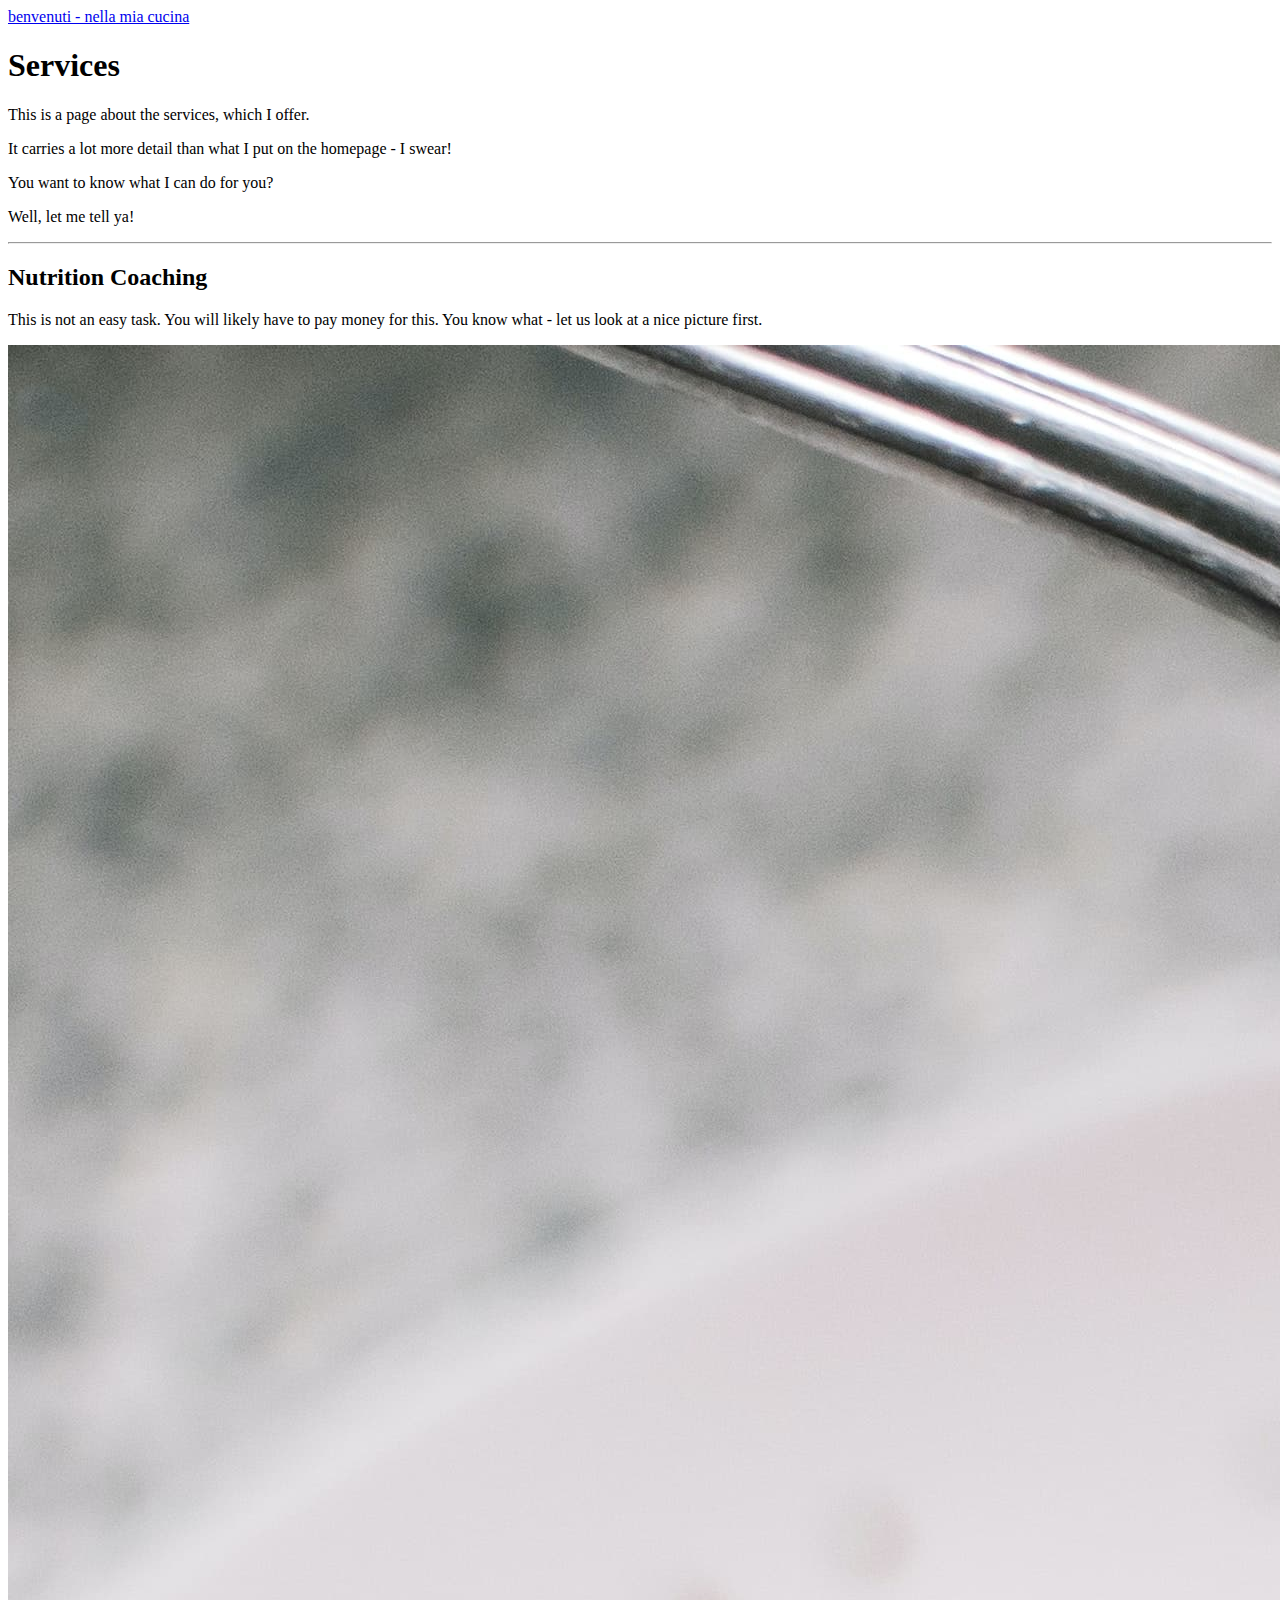
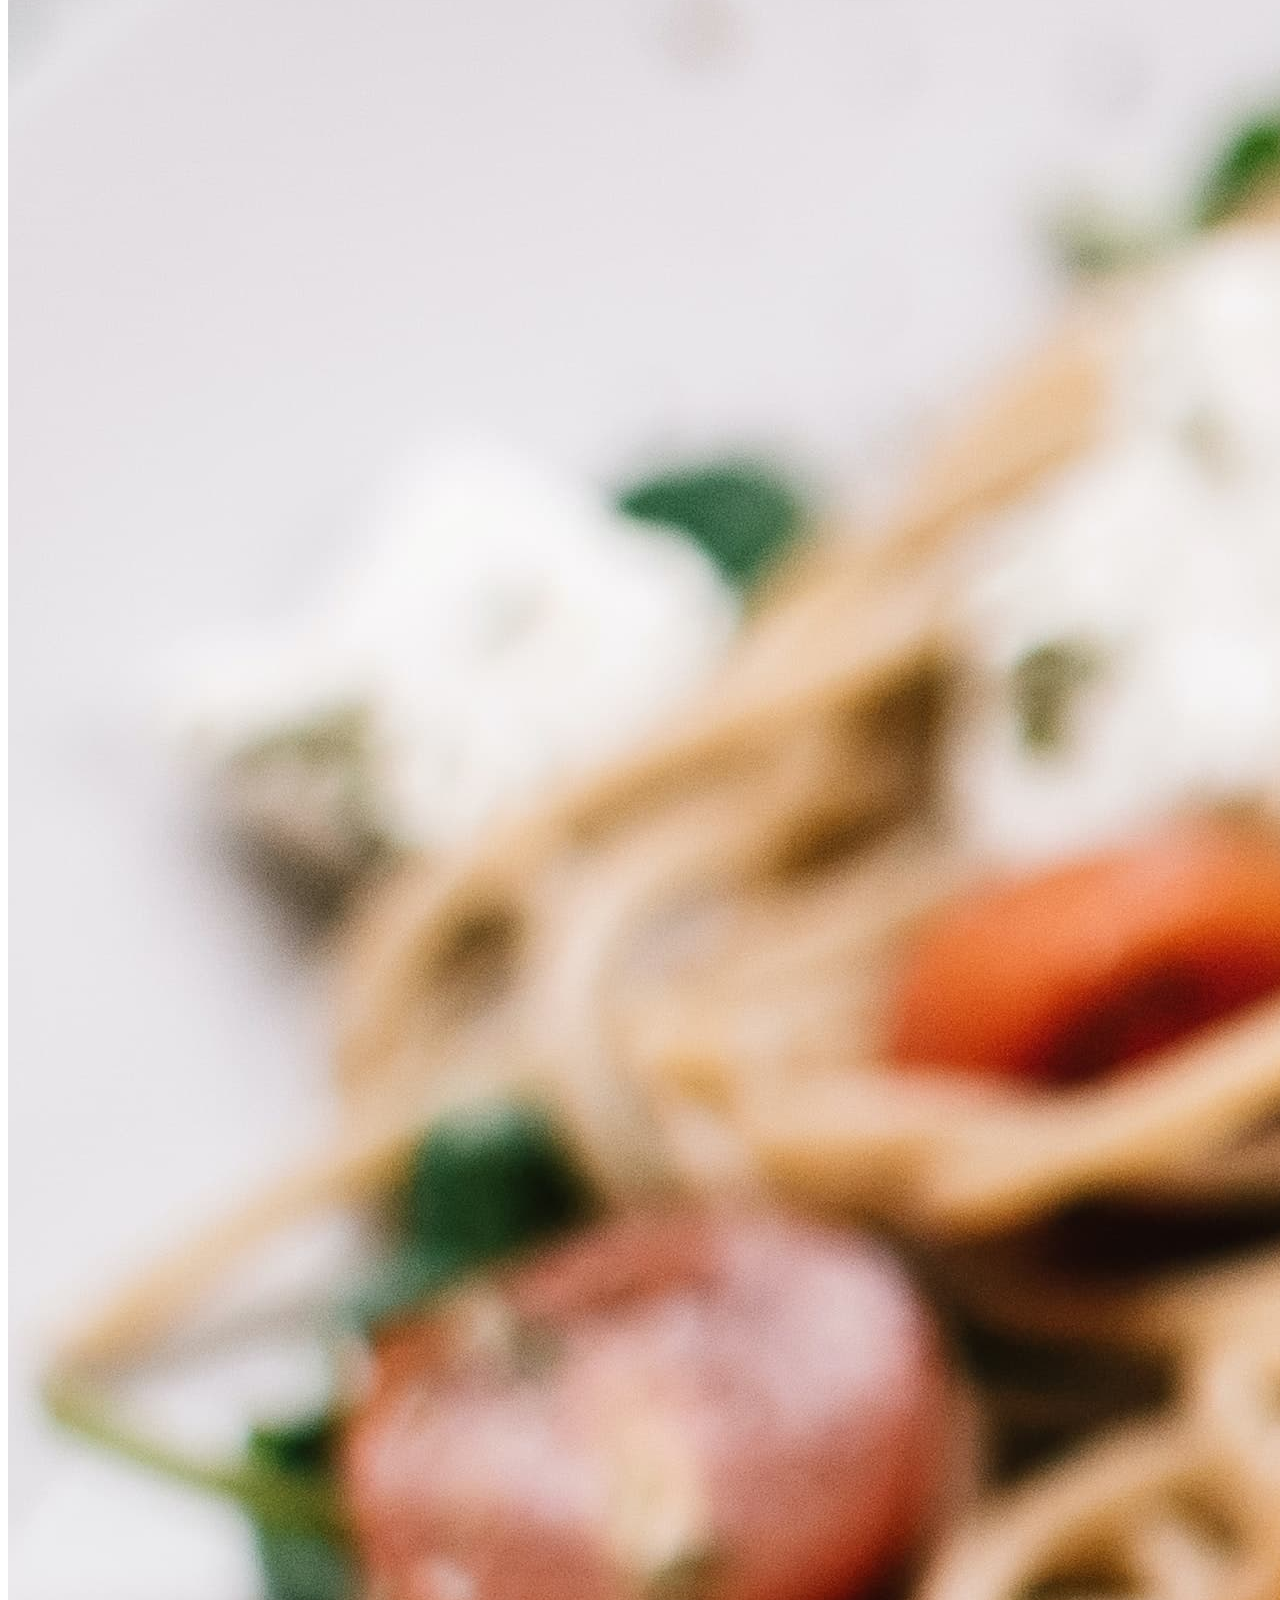
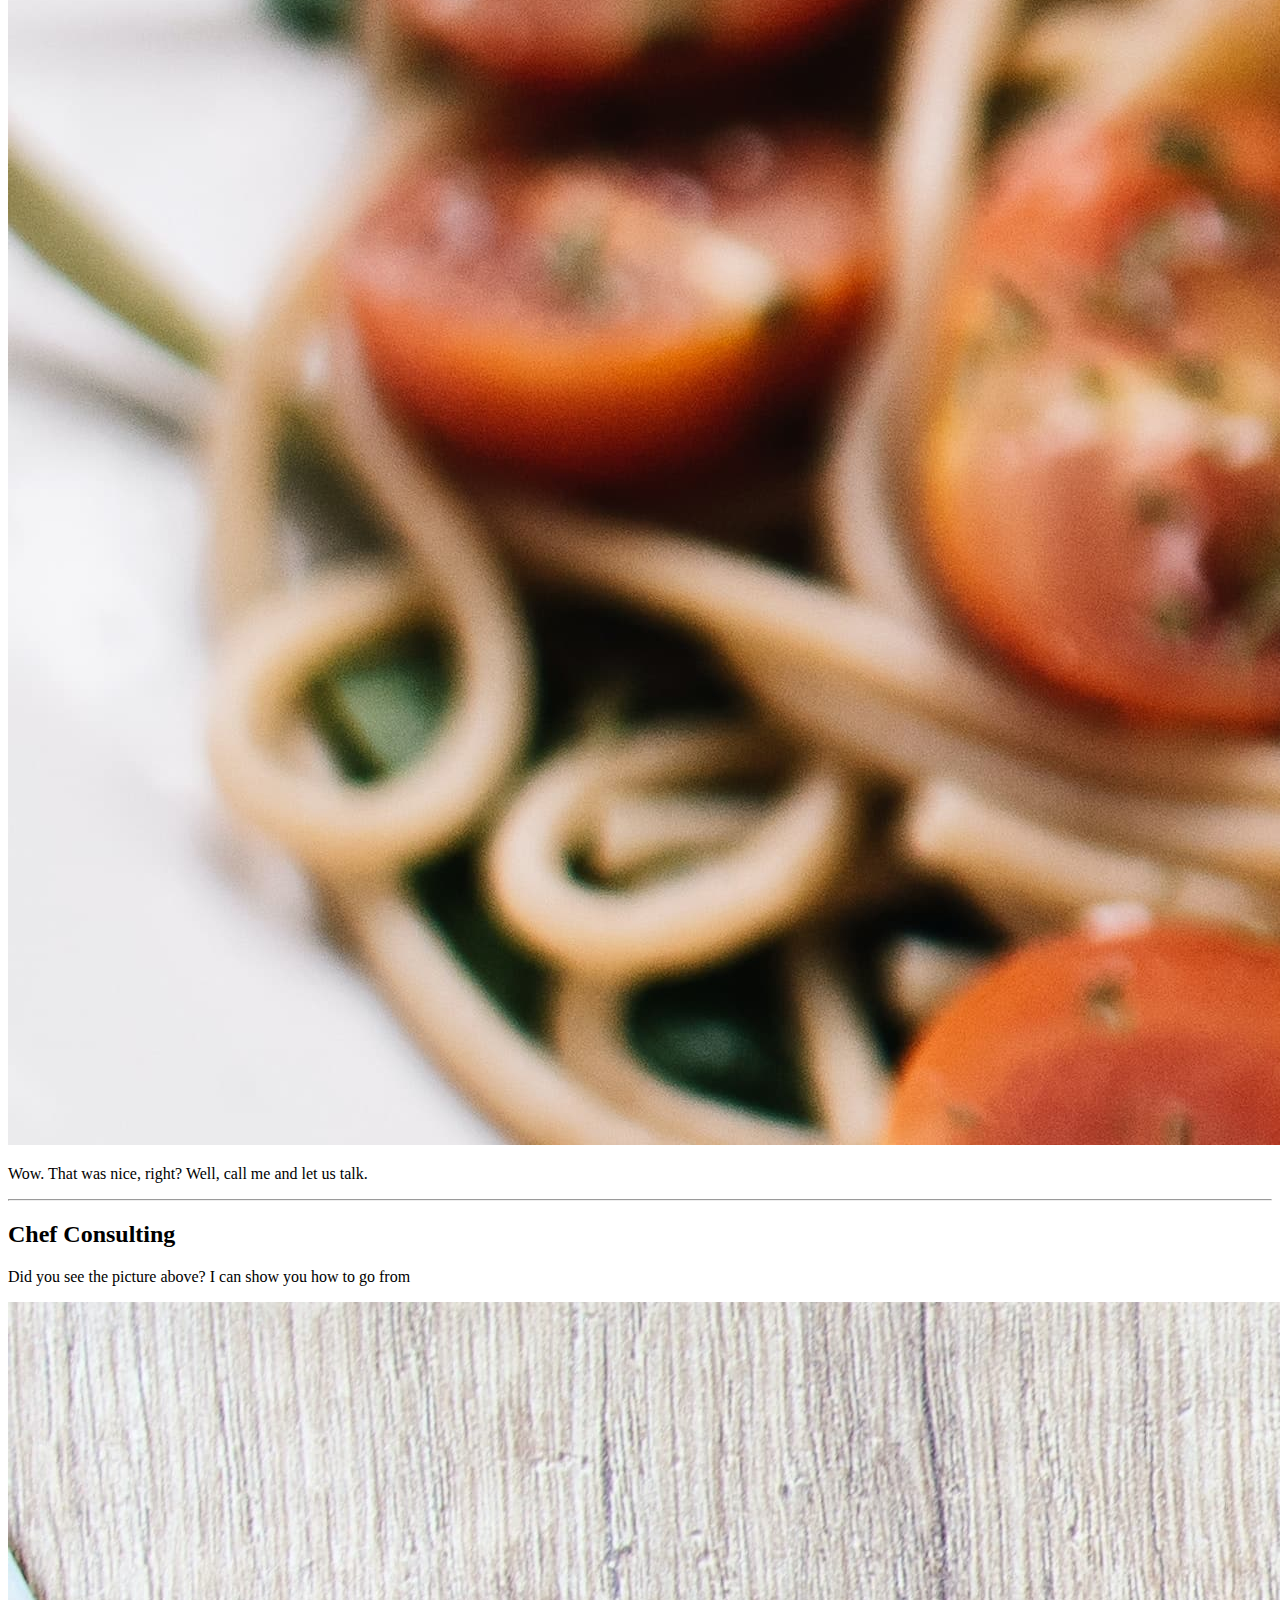
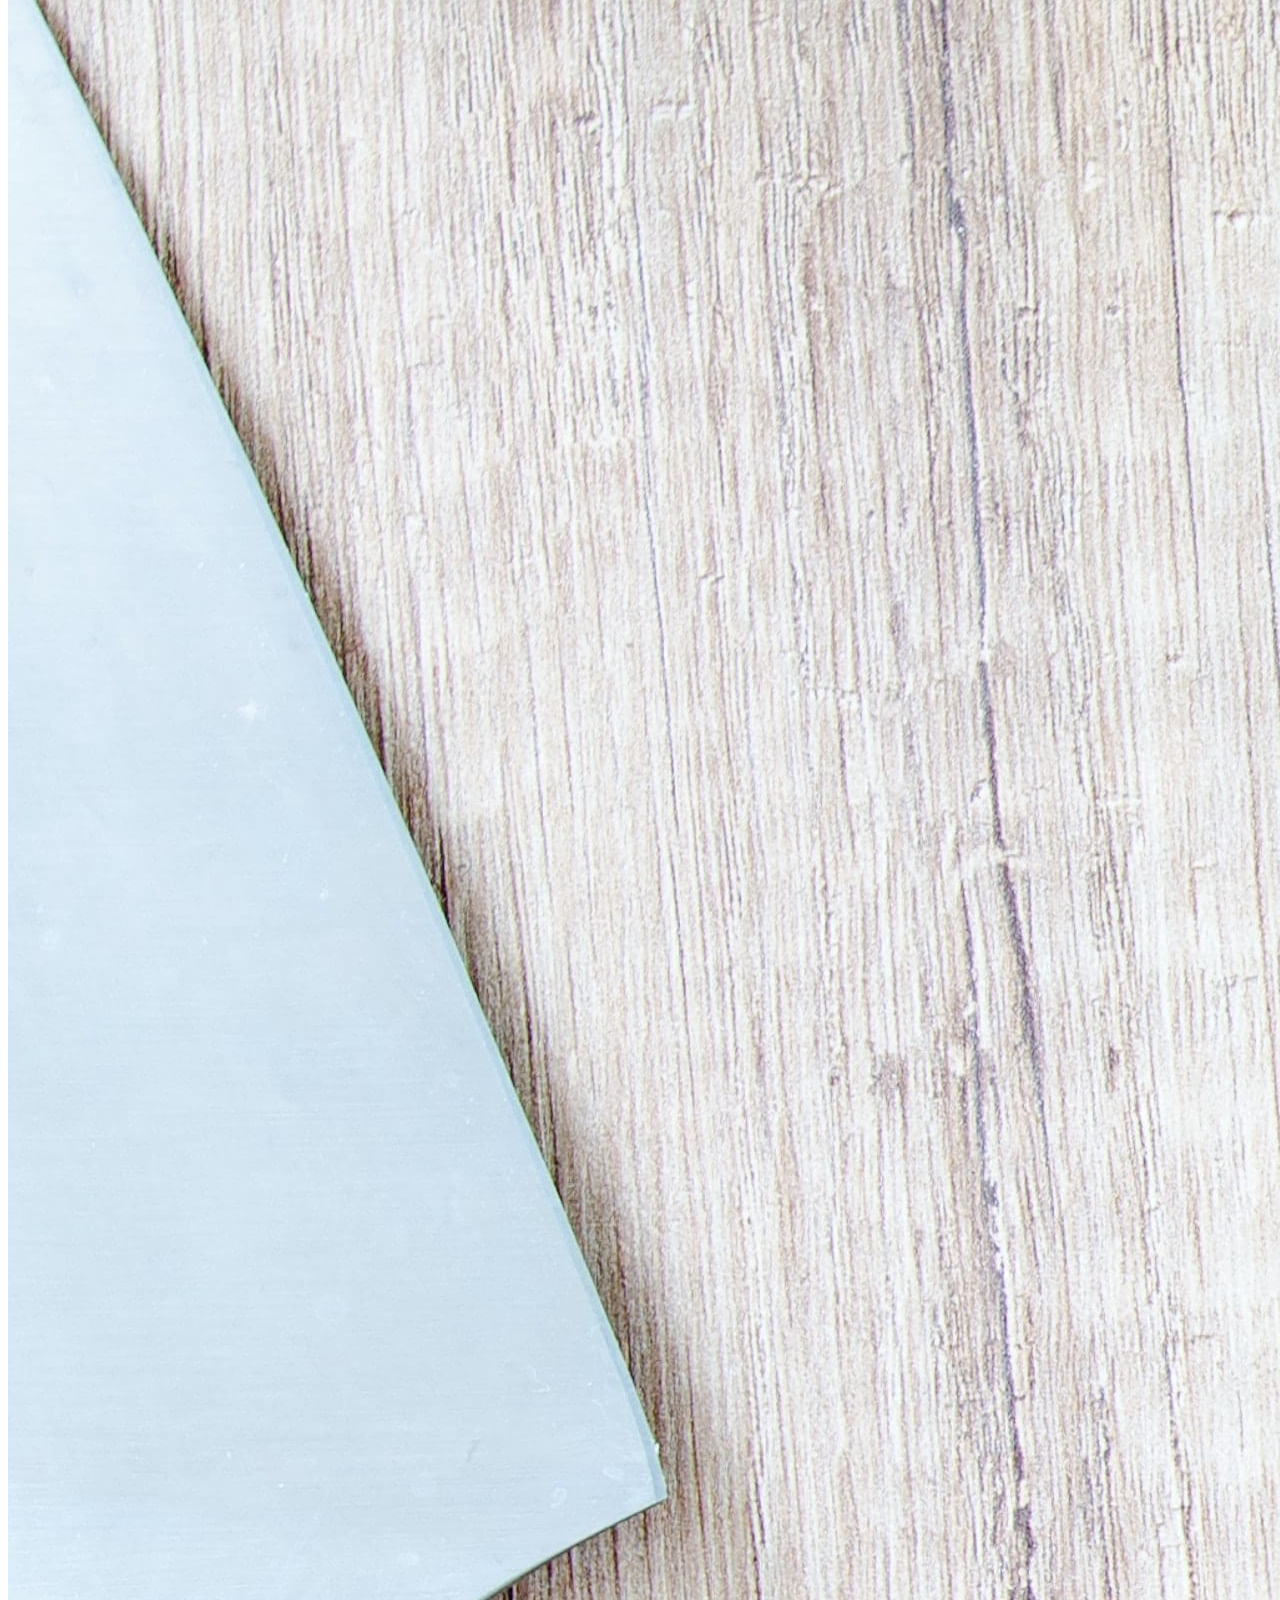
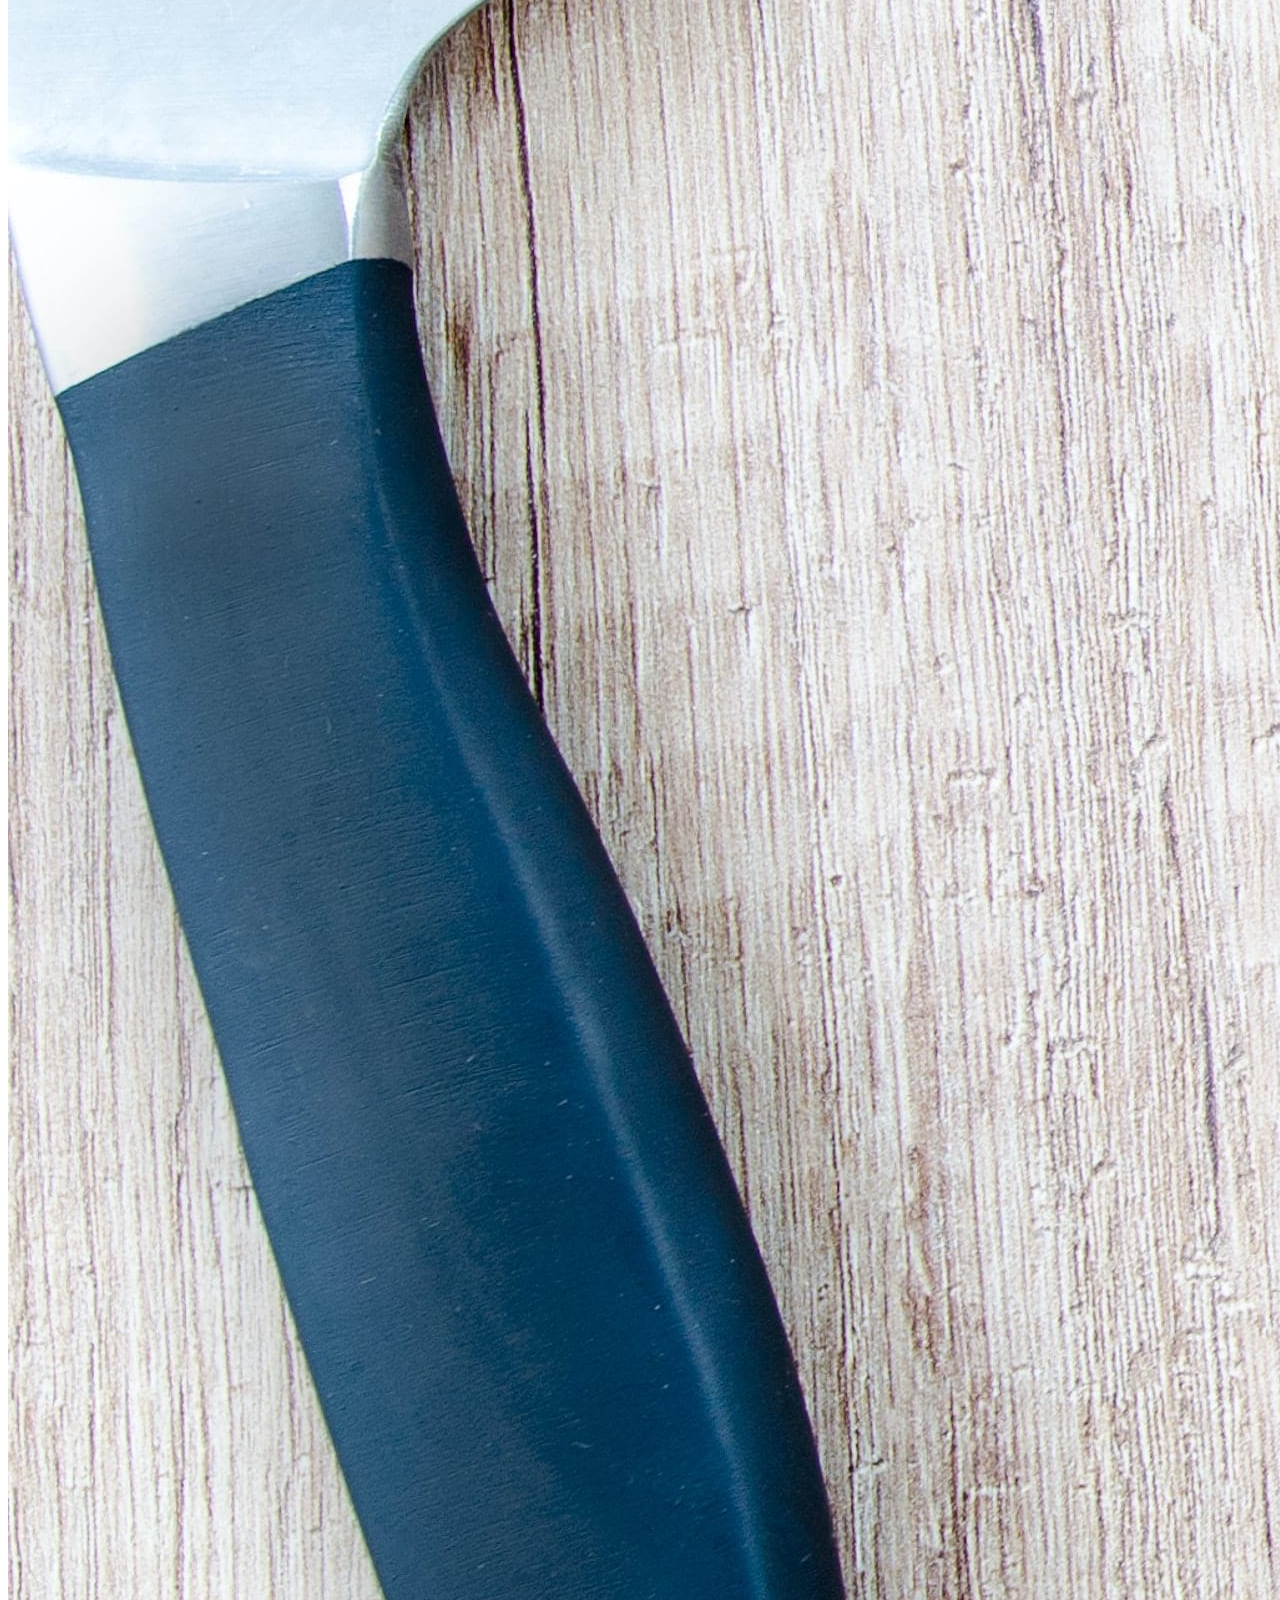
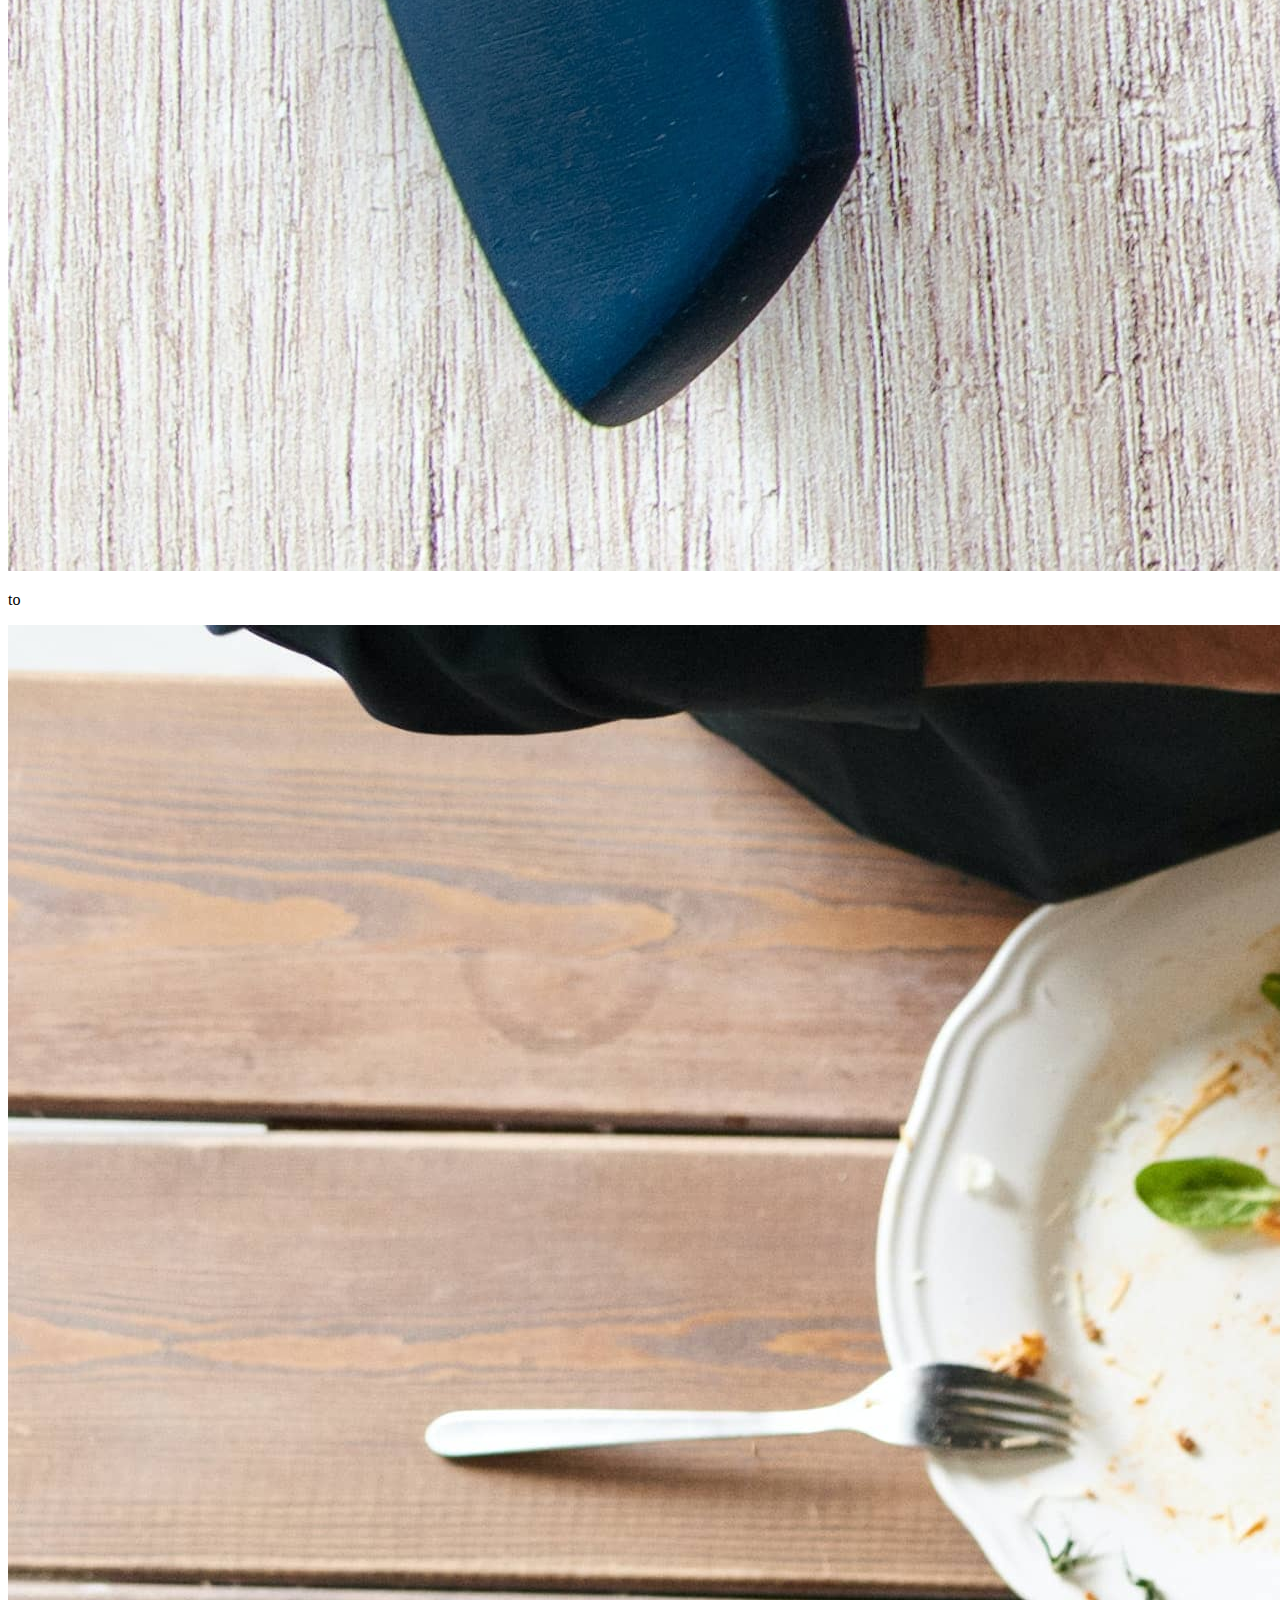
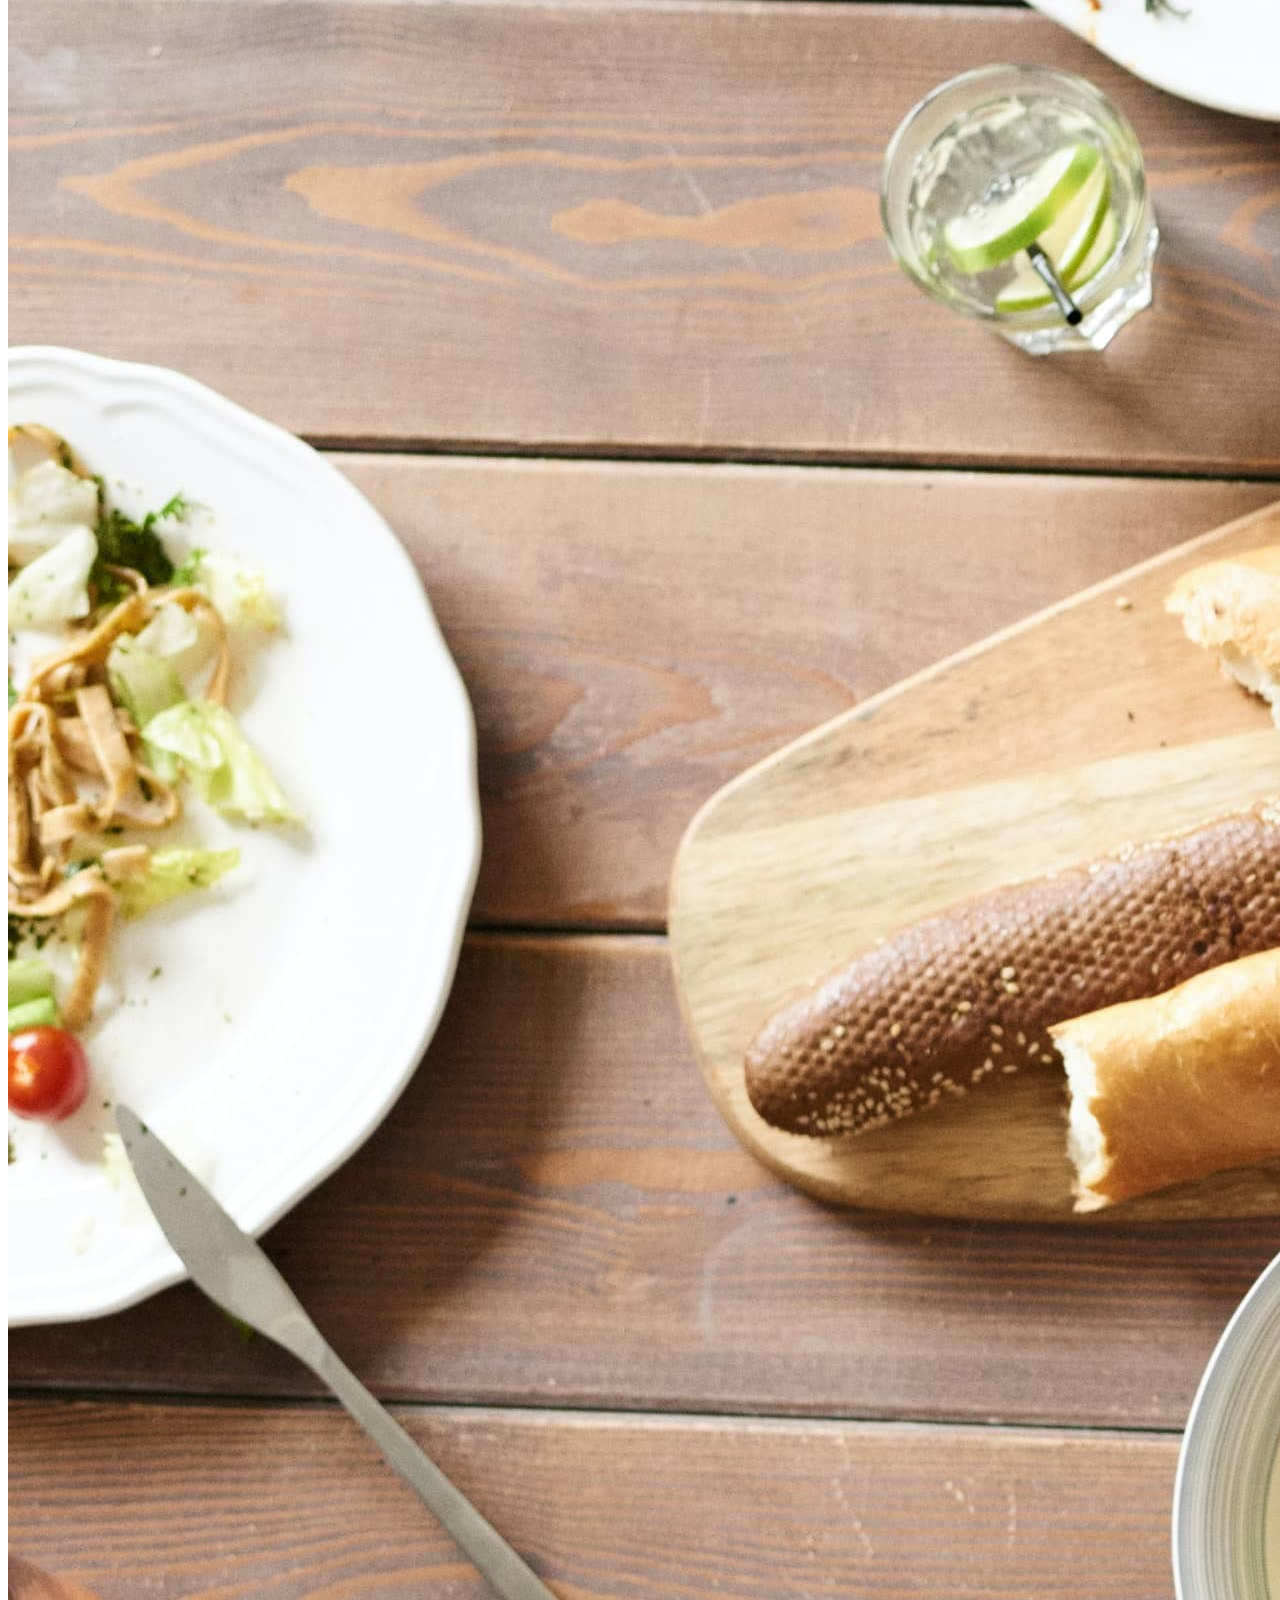
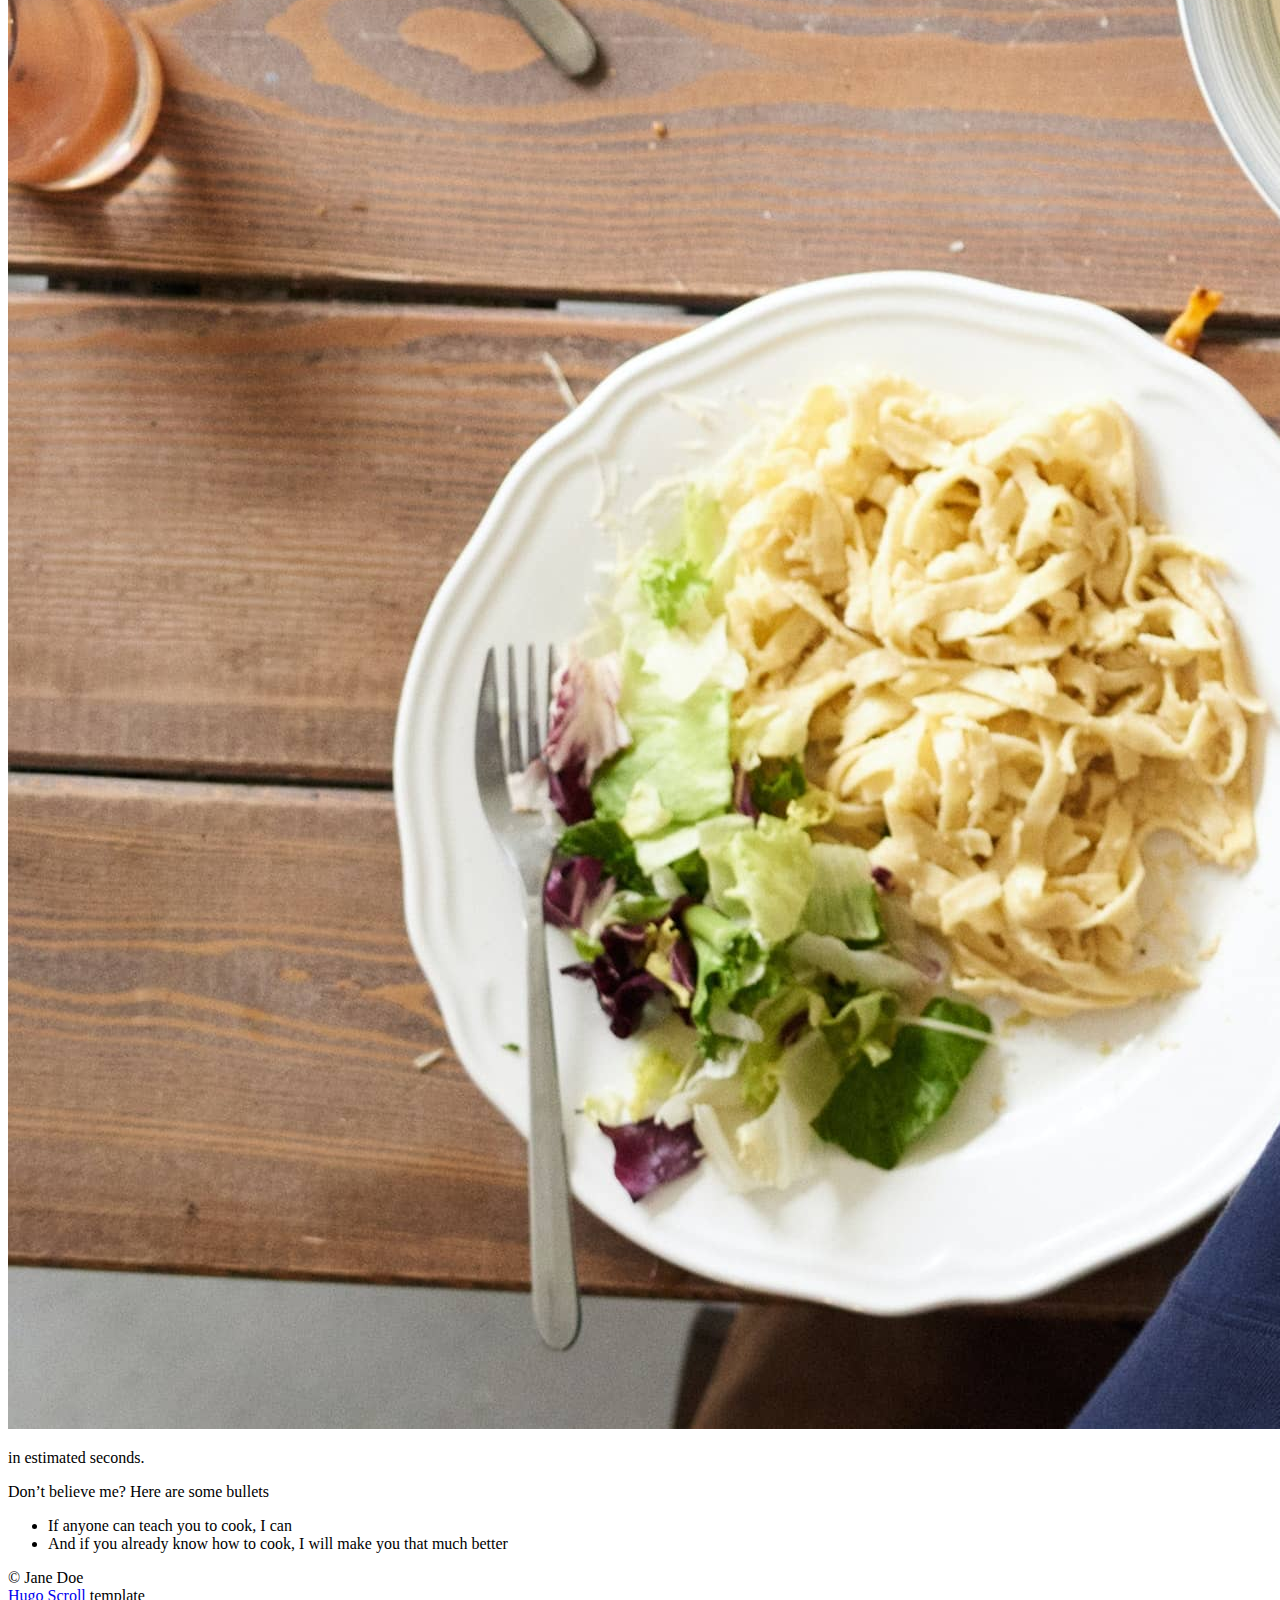
==== docs/services/index.html @ 4bbaf8e1 "caricamento sito" ====
<!DOCTYPE html>
<html lang="en"><meta http-equiv="Content-Type" content="text/html; charset=UTF-8" />
<meta http-equiv="X-UA-Compatible" content="IE=edge,chrome=1" />

<title>Services</title>


  <link rel="shortcut icon" href="https://Raikardmc27.github.io/images/favicon.png" type="image/png"
/>


  <meta name="description" content="riccardomc"
/>

  <meta name="keywords" content="some, keywords, for, seo, you, know, google, duckduckgo, and, such"
/>
<meta name="referrer" content="no-referrer-when-downgrade" />

<meta name="HandheldFriendly" content="True" />
<meta name="MobileOptimized" content="320" />
<meta name="viewport" content="width=device-width, initial-scale=1.0" />









<link rel="stylesheet" href="https://Raikardmc27.github.io/css/style.min.5ccd3a13b5cb36174e20eca8dcaa46ead9b95f25b0ba51b4f093e380d809a457.css" type="text/css" integrity="sha256-XM06E7XLNhdOIOyo3KpG6tm5XyWwulG08JPjgNgJpFc=" />

<meta property="og:title" content="Services" />
<meta property="og:description" content="This is a page about the services, which I offer.
It carries a lot more detail than what I put on the homepage - I swear!
You want to know what I can do for you?
Well, let me tell ya!
Nutrition Coaching This is not an easy task. You will likely have to pay money for this. You know what - let us look at a nice picture first." />
<meta property="og:type" content="article" />
<meta property="og:url" content="https://Raikardmc27.github.io/services/" /><meta property="og:image" content="https://Raikardmc27.github.io/images/cover-image.jpg"/><meta property="article:section" content="" />

<meta property="og:site_name" content="riccardomc" />

<meta name="twitter:card" content="summary_large_image"/>
<meta name="twitter:image" content="https://Raikardmc27.github.io/images/cover-image.jpg"/>

<meta name="twitter:title" content="Services"/>
<meta name="twitter:description" content="This is a page about the services, which I offer.
It carries a lot more detail than what I put on the homepage - I swear!
You want to know what I can do for you?
Well, let me tell ya!
Nutrition Coaching This is not an easy task. You will likely have to pay money for this. You know what - let us look at a nice picture first."/>

<meta itemprop="name" content="Services">
<meta itemprop="description" content="This is a page about the services, which I offer.
It carries a lot more detail than what I put on the homepage - I swear!
You want to know what I can do for you?
Well, let me tell ya!
Nutrition Coaching This is not an easy task. You will likely have to pay money for this. You know what - let us look at a nice picture first.">

<meta itemprop="wordCount" content="133"><meta itemprop="image" content="https://Raikardmc27.github.io/images/cover-image.jpg"/>
<meta itemprop="keywords" content="" />














<link
  rel="apple-touch-icon"
  sizes="180x180"
  href="https://Raikardmc27.github.io/images/apple-touch-icon.png"
/>
<link
  rel="icon"
  type="image/png"
  sizes="32x32"
  href="https://Raikardmc27.github.io/images/favicon-32x32.png"
/>
<link
  rel="icon"
  type="image/png"
  sizes="16x16"
  href="https://Raikardmc27.github.io/images/favicon-16x16.png"
/>
<body>
  <main class="content page-template page-">
    <article class="post page">
      <header class="post-header">
        <a id="blog-logo" href="/"><i class="fa fa-chevron-left" aria-hidden="true"></i> benvenuti - nella mia cucina </a>
      </header>
      <h1 class="post-title">Services</h1>
      <section class="post-content">
        <p>This is a page about the services, which I offer.</p>
<p>It carries a lot more detail than what I put on the homepage - I swear!</p>
<p>You want to know what I can do for you?</p>
<p>Well, let me tell ya!</p>
<hr>
<h2 id="nutrition-coaching">Nutrition Coaching</h2>
<p>This is not an easy task. You will likely have to pay money for this. You know what - let us look at a nice picture first.</p>
<p><img src="../images/selective-focus-photography-of-pasta-with-tomato-and-basil-1279330.jpg" alt="Nice picture to make you pay me ;-)"></p>
<p>Wow. That was nice, right? Well, call me and let us talk.</p>
<hr>
<h2 id="chef-consulting">Chef Consulting</h2>
<p>Did you see the picture above? I can show you how to go from</p>
<p><img src="../images/board-bunch-cooking-food-349609.jpg" alt="Let us get started on a clean slate"></p>
<p>to</p>
<p><img src="../images/woman-pouring-juice-on-glass-3184192.jpg" alt="Let us get started on a clean slate"></p>
<p>in estimated seconds.</p>
<p>Don&rsquo;t believe me? Here are some bullets</p>
<ul>
<li>If anyone can teach you to cook, I can</li>
<li>And if you already know how to cook, I will make you that much better</li>
</ul>

      </section>
    </article>
  </main>
<footer class="site-footer">
  <div class="inner">
    
      <section class="copyright">© Jane Doe</section>
    

    
      <section>
        <a href="https://themes.gohugo.io/hugo-scroll/" target="_blank" rel="noopener">Hugo Scroll</a> template
      </section>
    

    
  </div>
</footer>


    

    
    
    
    
    

    <script src="https://Raikardmc27.github.io/js/script.min.eefe6f5124951a7a838cc94e840719fe9cdaca172ddc50724643ba32fd20bda9.js" integrity="sha256-7v5vUSSVGnqDjMlOhAcZ/pzayhct3FByRkO6Mv0gvak=" ></script>

    
    <script>cssVars();</script>

    
</body>
</html>
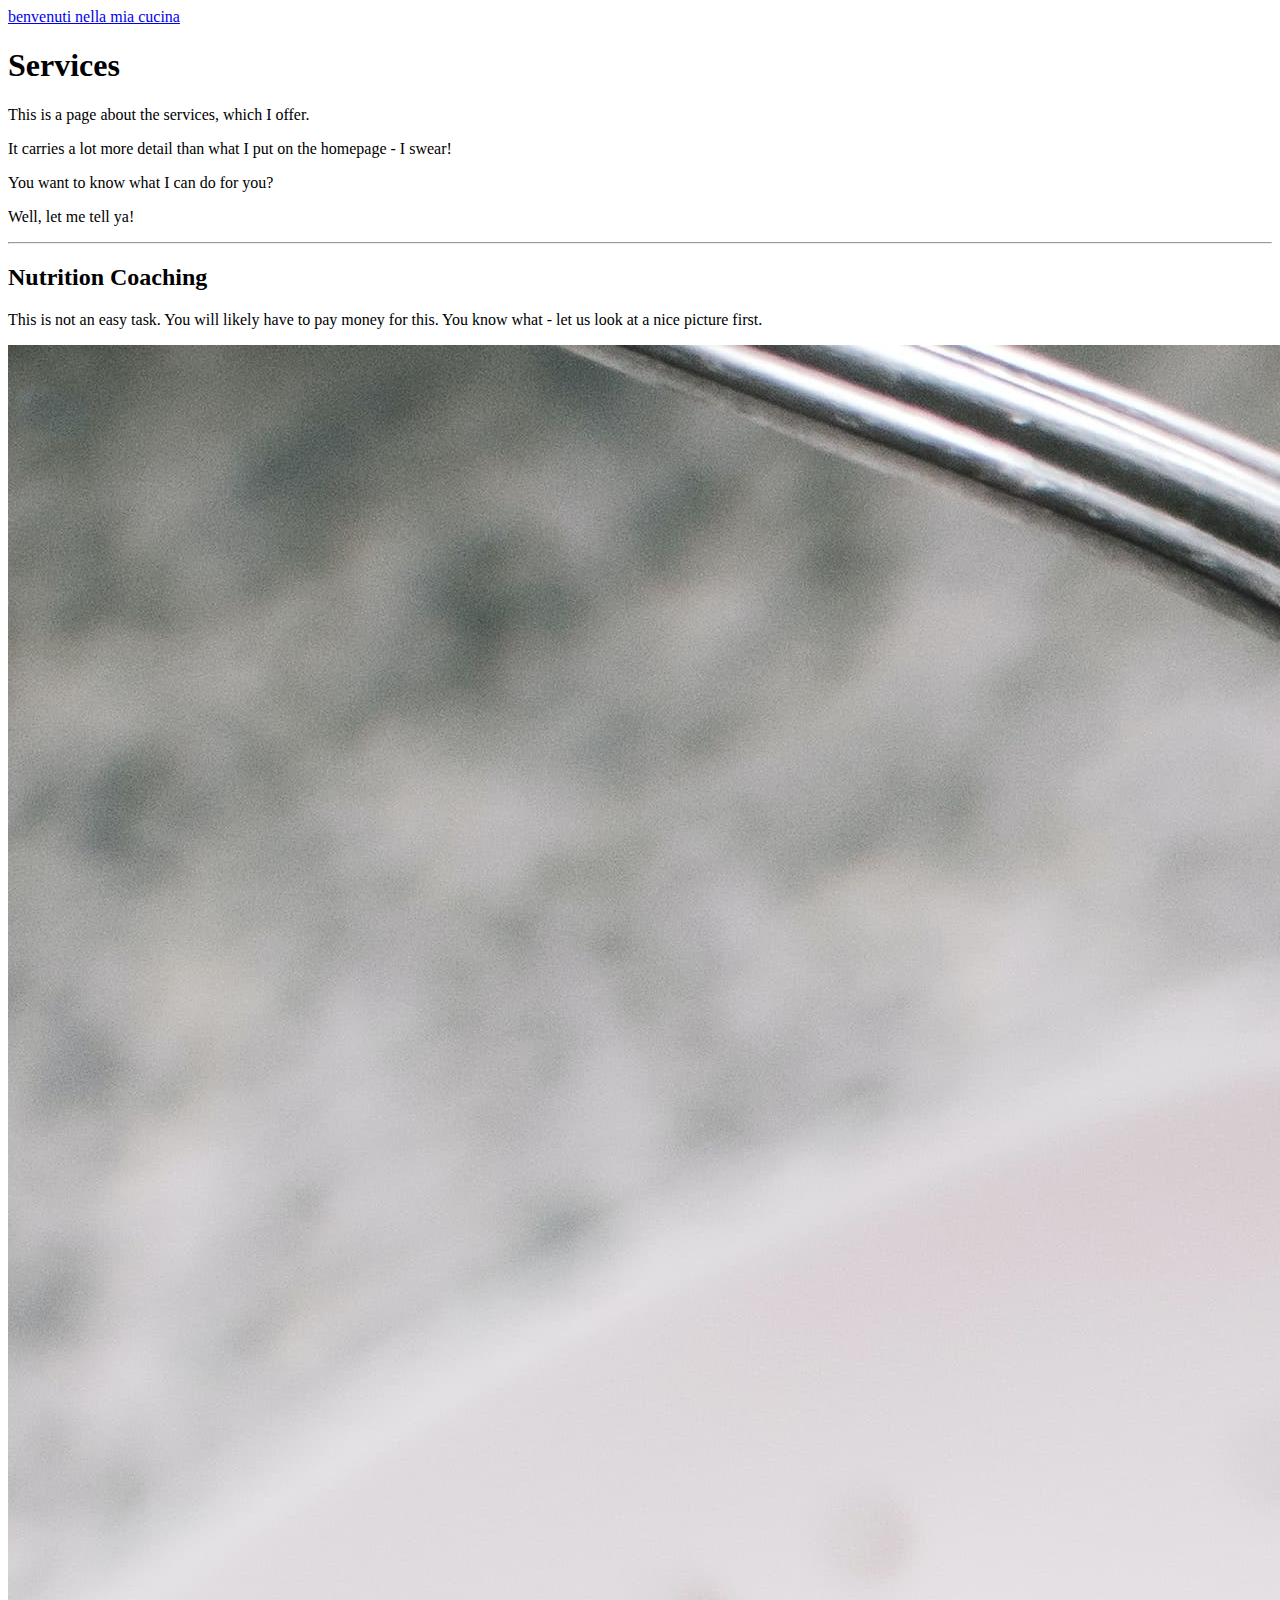
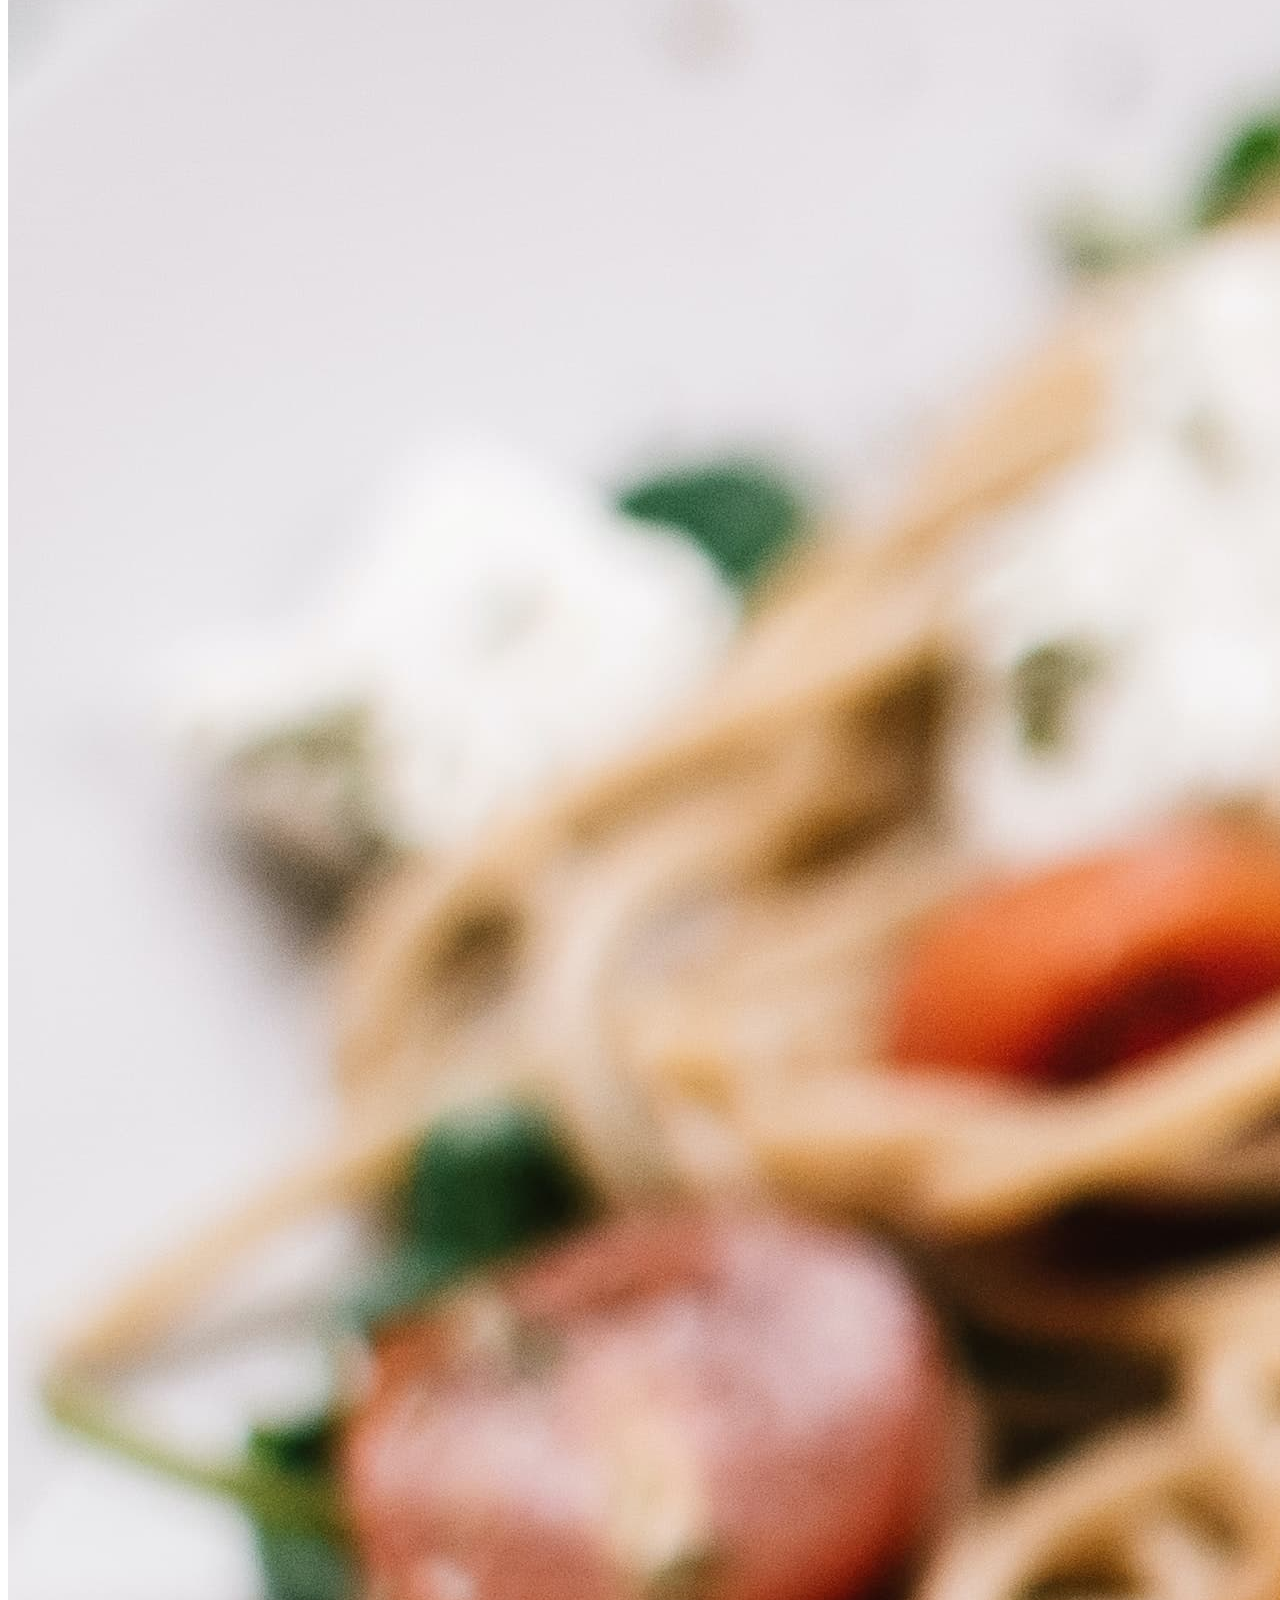
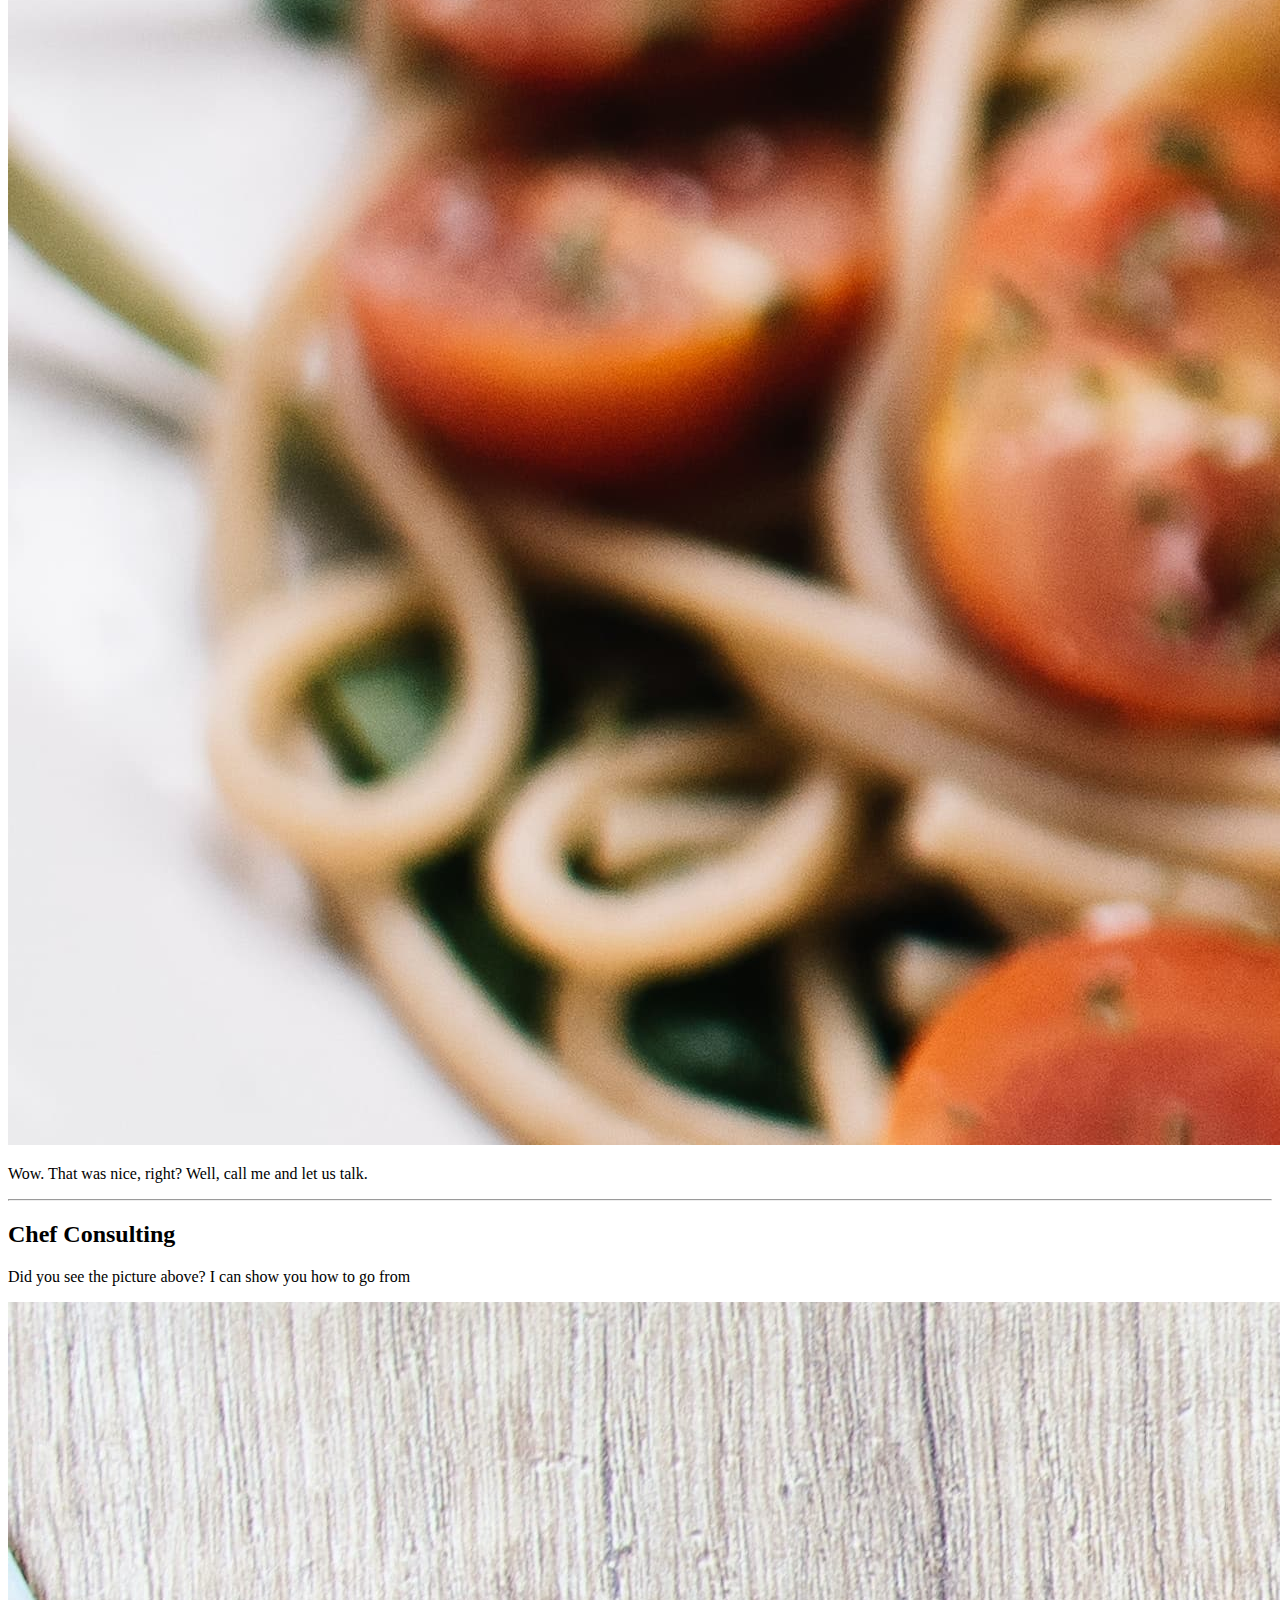
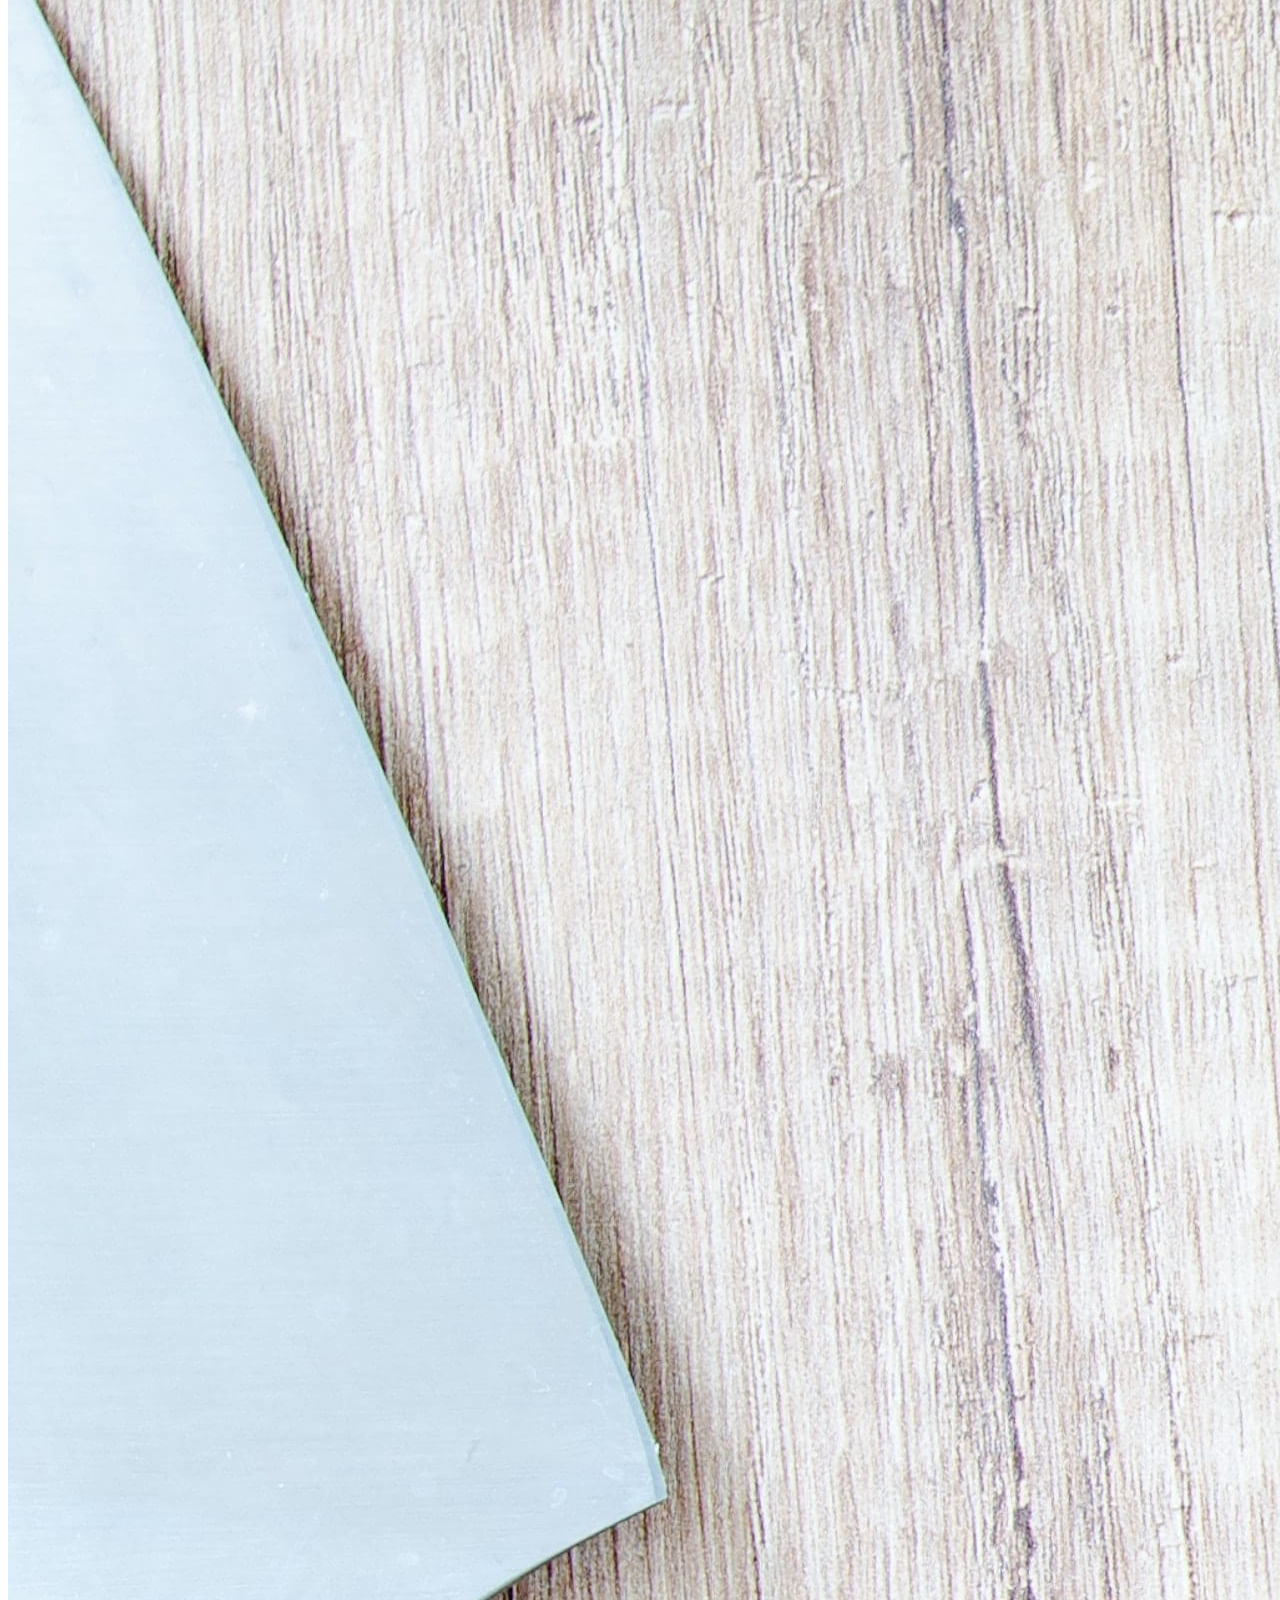
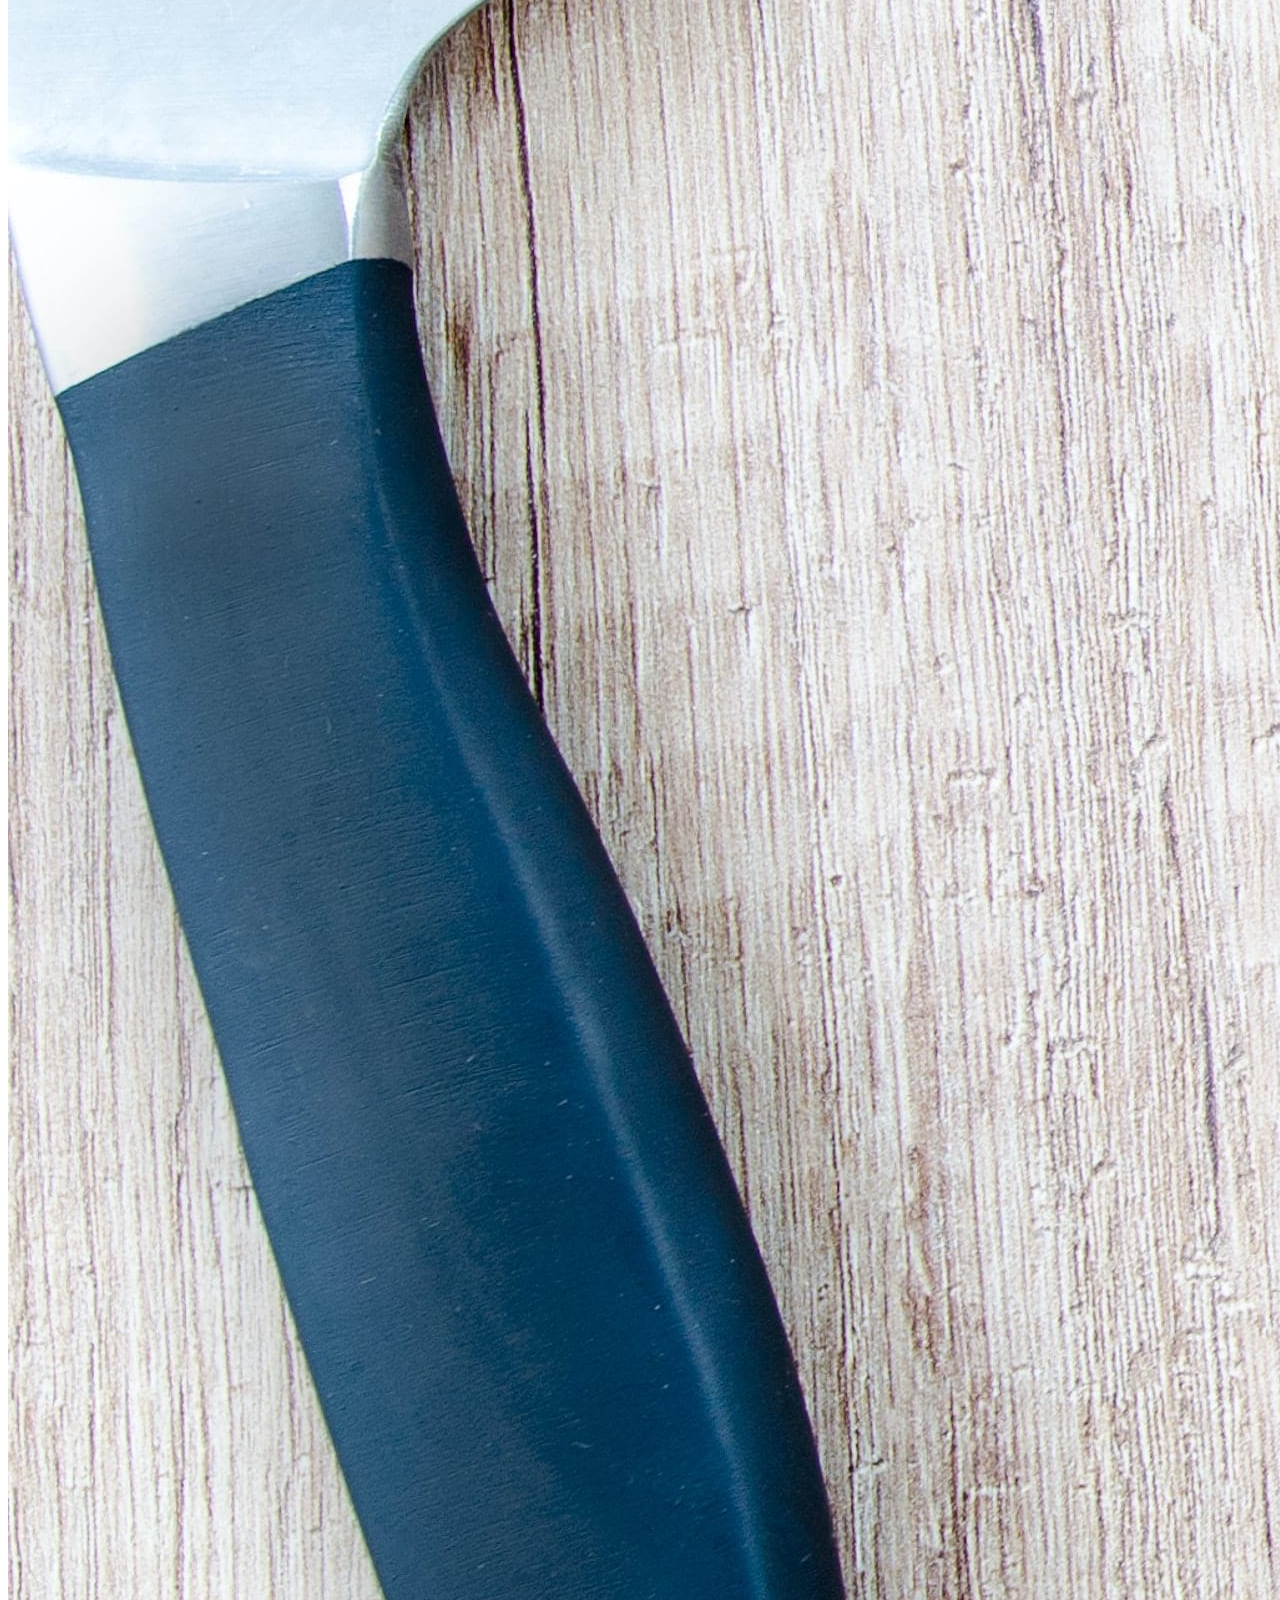
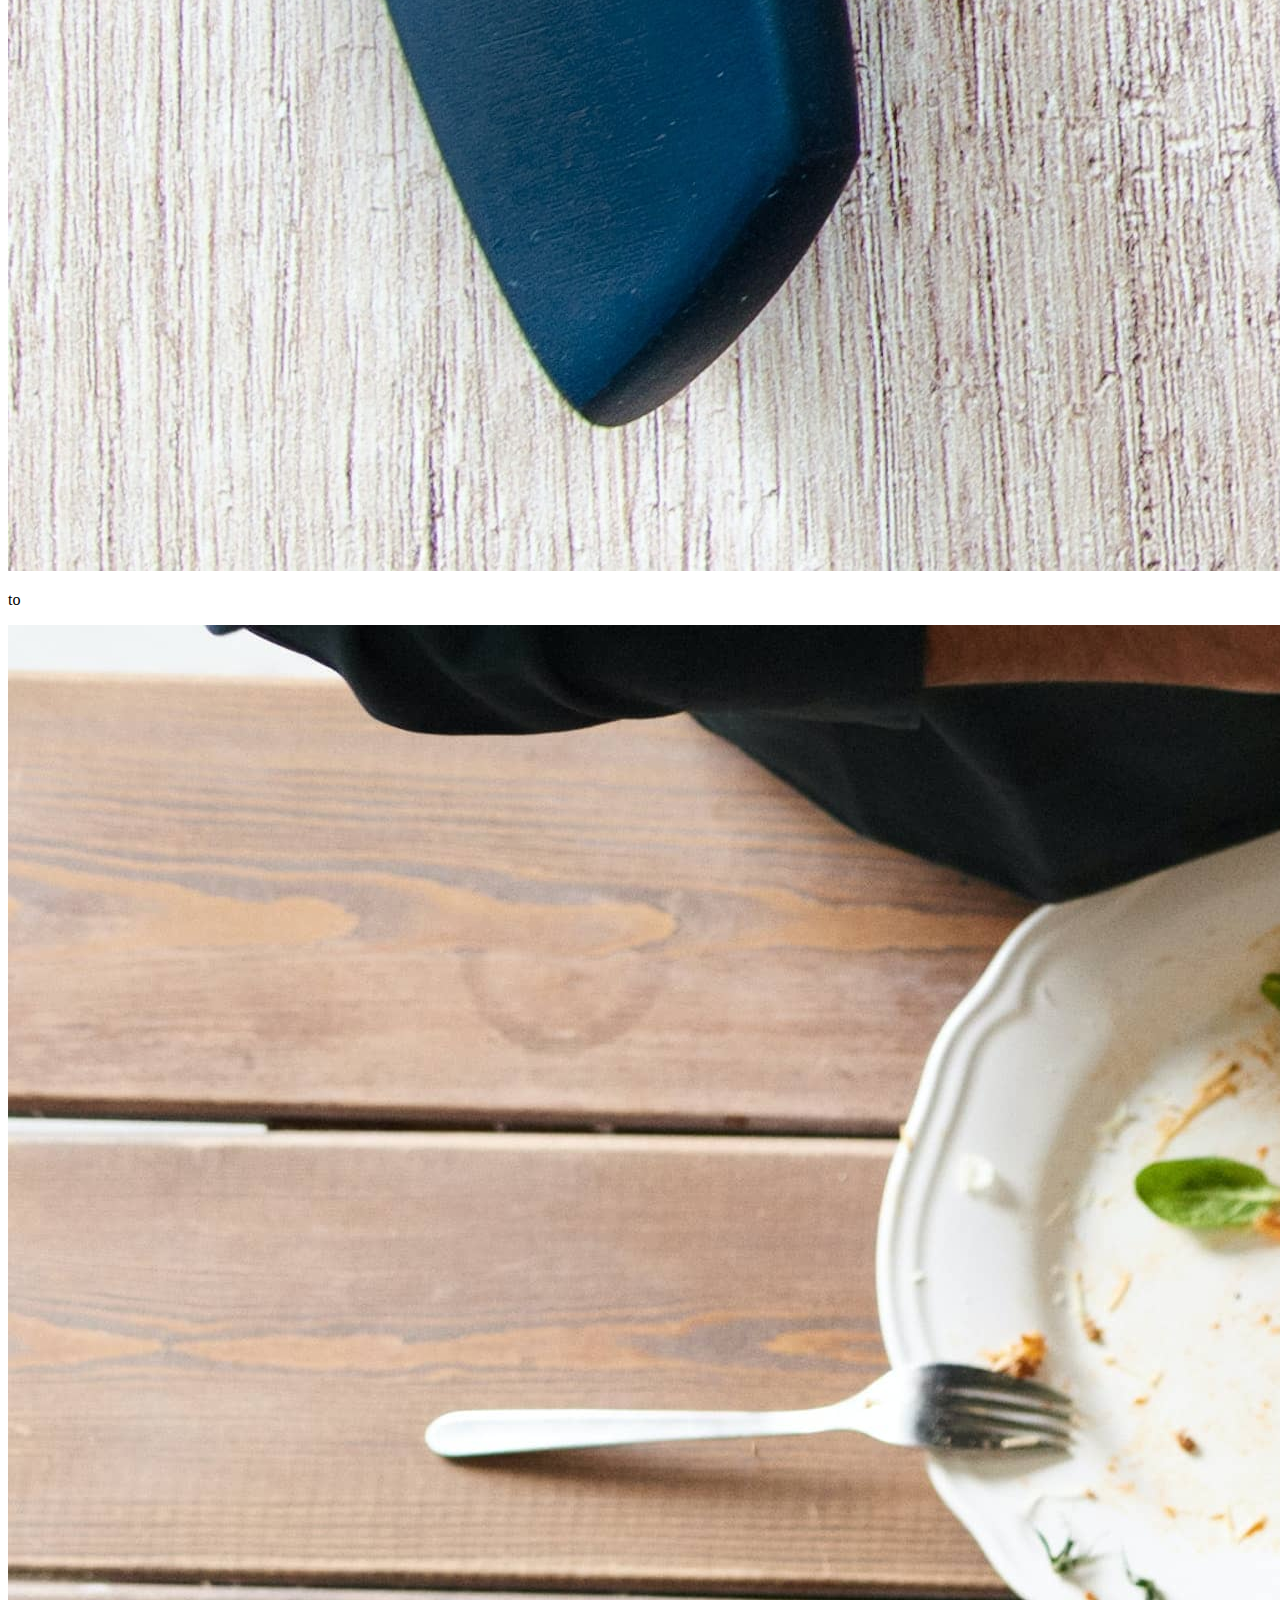
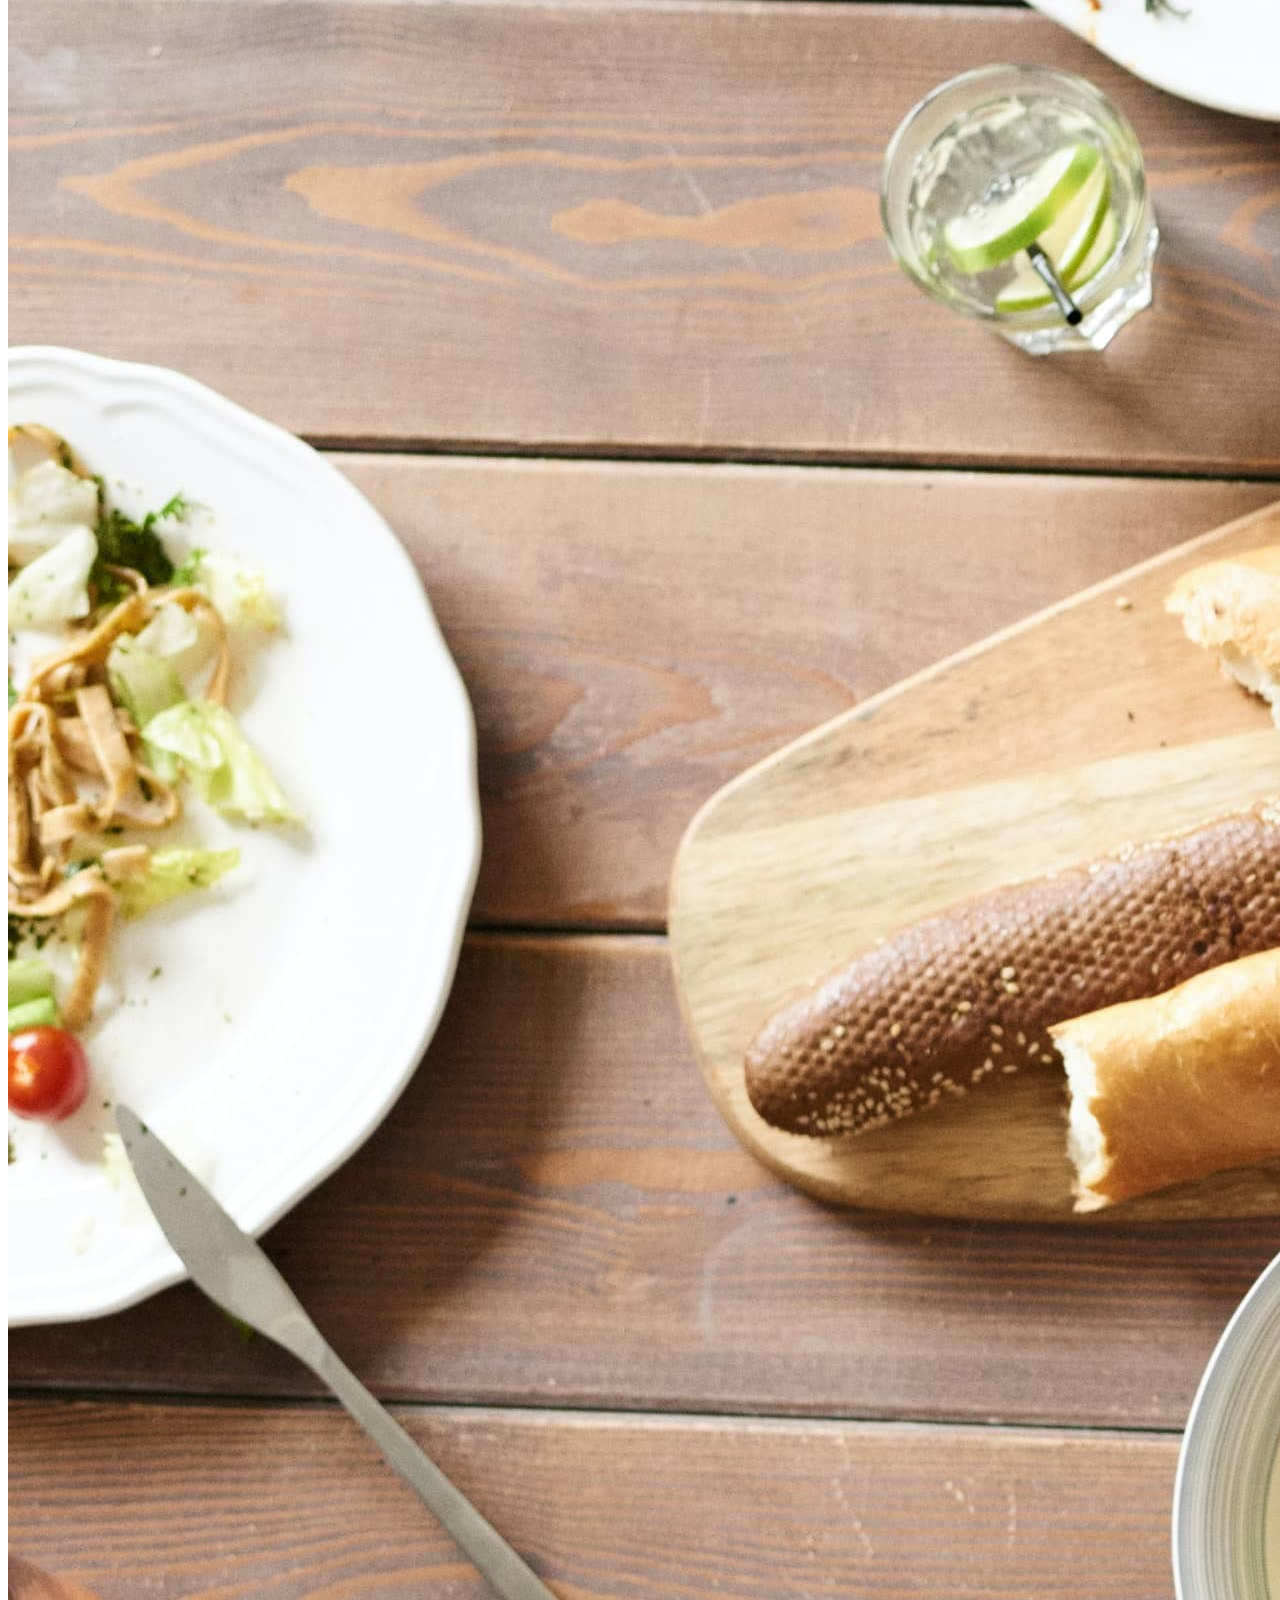
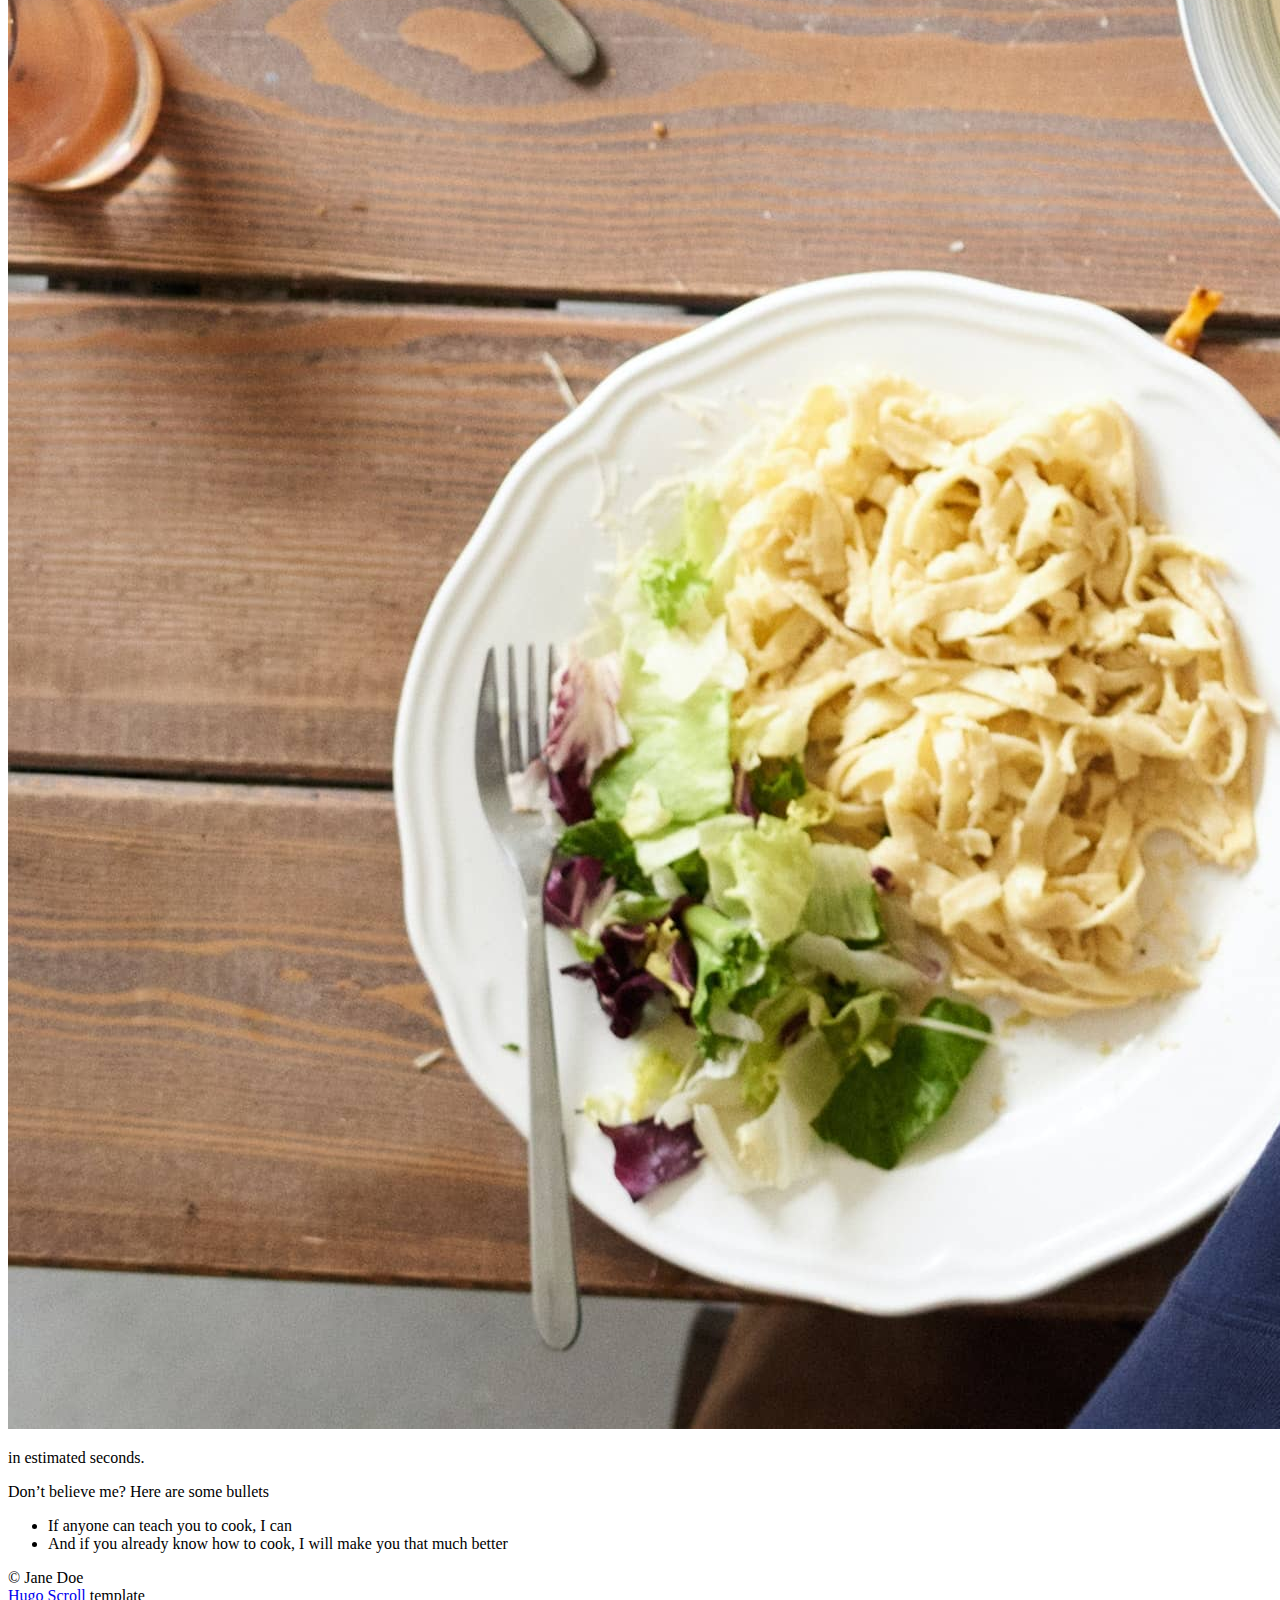
==== commit b68dd79b: "scrittura" ====
--- a/docs/services/index.html
+++ b/docs/services/index.html
@@ -95,7 +95,7 @@
   <main class="content page-template page-">
     <article class="post page">
       <header class="post-header">
-        <a id="blog-logo" href="/"><i class="fa fa-chevron-left" aria-hidden="true"></i> benvenuti - nella mia cucina </a>
+        <a id="blog-logo" href="/"><i class="fa fa-chevron-left" aria-hidden="true"></i> benvenuti nella mia cucina </a>
       </header>
       <h1 class="post-title">Services</h1>
       <section class="post-content">
